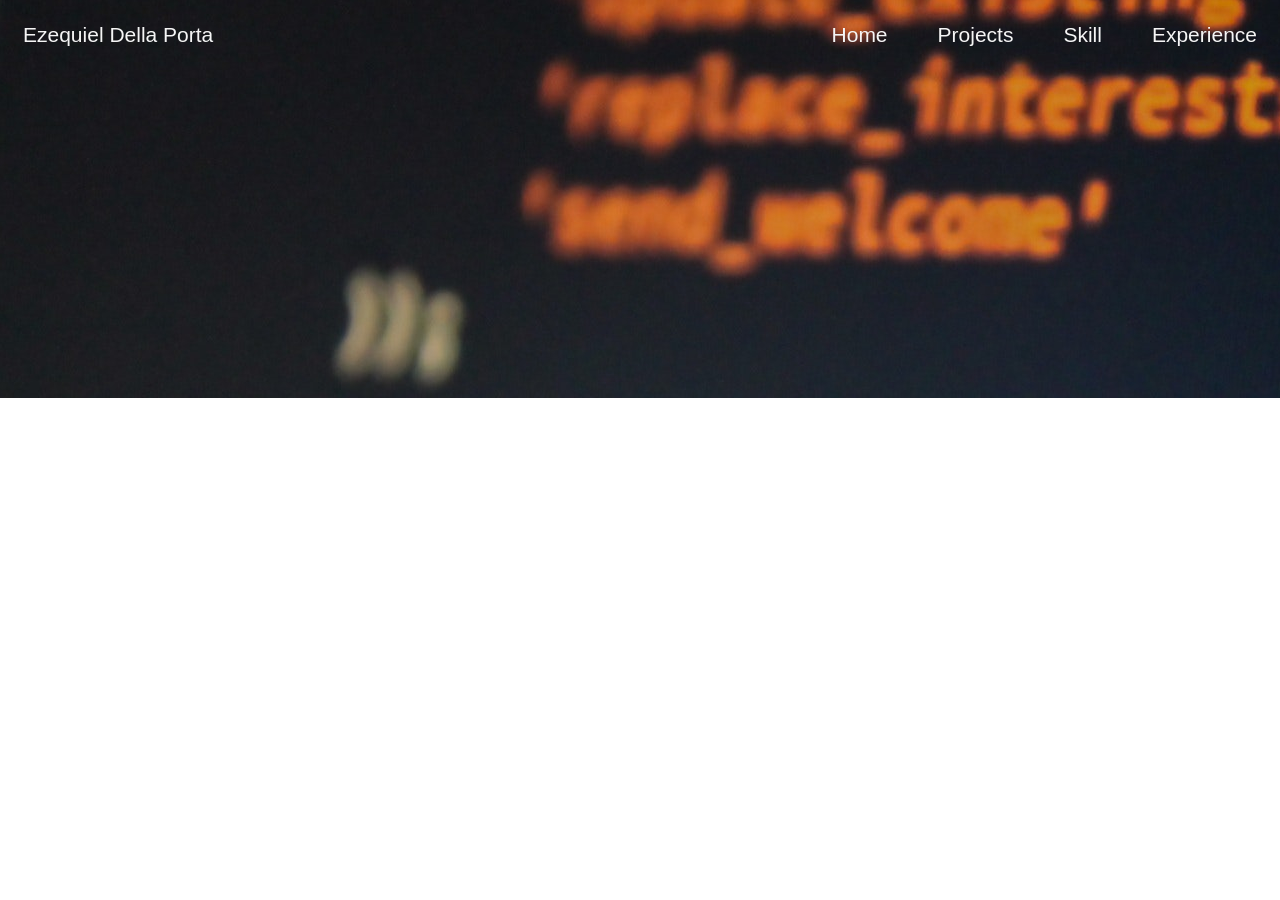
==== index.html @ e580376e "Se cambia el nombre del index En el commit anterior no figuraba el archivo index.html" ====
<!DOCTYPE html>
<html lang="en">
<head>
    <meta charset="UTF-8">
    <meta name="viewport" content="width=device-width, initial-scale=1.0">
    <title>Ezequiel Della Porta</title>
    <link rel="stylesheet" href="styles.css">
</head>
<body>
    <div class="container">
        <div class="title">Ezequiel Della Porta</div>

        <div class="Home">Home</div>
        <div class="Projects">Projects</div>
        <div class="Skill">Skill</div>
        <div class="Experience">Experience</div>
    </div>


</body>

</html>
---- styles.css ----
body{
    font-family: 'Gill Sans', 'Gill Sans MT', Calibri, 'Trebuchet MS', sans-serif;
}

.container{
    background-image:url("/img/pexels-pixabay-270557.jpg");
    display:flex;
    height: 400px;
    color: whitesmoke;
    font-size: 21px;
    margin:-10px;
    
}

.container .title{
    flex: 1;
    align-self: center;
    padding: 25px;
    align-self: flex-start;
}

.container > div{
    align-self: center;
    padding: 25px;;
    align-self: flex-start;
}
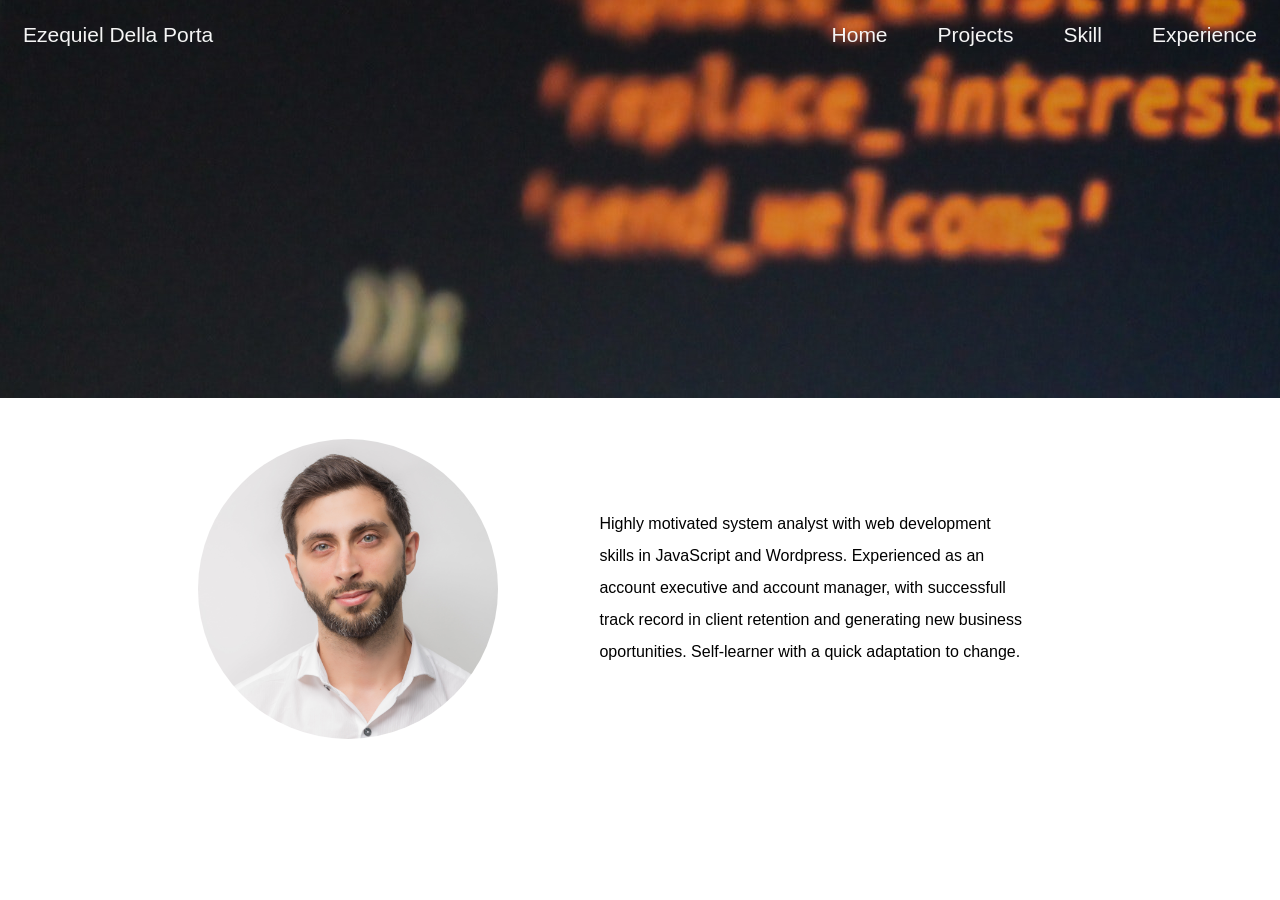
==== commit 06dccc80: "Seccion About Se adiciona la seccion about con foto + breve resumen del perfil." ====
--- a/index.html
+++ b/index.html
@@ -7,7 +7,7 @@
     <link rel="stylesheet" href="styles.css">
 </head>
 <body>
-    <div class="container">
+    <div class="container img">
         <div class="title">Ezequiel Della Porta</div>
 
         <div class="Home">Home</div>
@@ -16,6 +16,15 @@
         <div class="Experience">Experience</div>
     </div>
 
+    <div class="container">
+        <div class="foto">
+            <img src="../img/foto.jpg" alt="Mi Foto">
+        </div>
+        <div class="about">
+            <p>Highly motivated system analyst with web development skills in JavaScript and Wordpress. Experienced as an account executive and account manager, with successfull track record in client retention and generating new business oportunities. Self-learner with a quick adaptation to change.</p>
+        </div>
+    
+    </div>
 
 </body>
 
--- a/styles.css
+++ b/styles.css
@@ -3,13 +3,16 @@
 }
 
 .container{
-    background-image:url("/img/pexels-pixabay-270557.jpg");
     display:flex;
     height: 400px;
-    color: whitesmoke;
     font-size: 21px;
     margin:-10px;
     
+}
+
+.container.img{
+    background-image:url("../img/pexels-pixabay-270557.jpg");
+    color: whitesmoke;
 }
 
 .container .title{
@@ -21,6 +24,39 @@
 
 .container > div{
     align-self: center;
-    padding: 25px;;
+    padding: 25px;
     align-self: flex-start;
 }
+
+.container .foto{
+    flex: 1;
+    display: flex;
+    justify-content: right;
+    align-items: center;
+    margin-top: 2%;
+    margin-right: -4%;
+
+}
+
+.container .foto > img{
+    width:300px;
+    height:300px;
+    border-radius: 150px;
+    margin-right: 10%;
+}
+
+.container .about{
+    font-size: 16px;
+    flex: 1 1 14%;
+    display: flex;
+    align-self: center;
+    justify-content: left;
+}
+
+.container .about > p{
+    padding: 50px;
+    line-height:32px;
+    padding-right: 33%;
+    
+
+}
